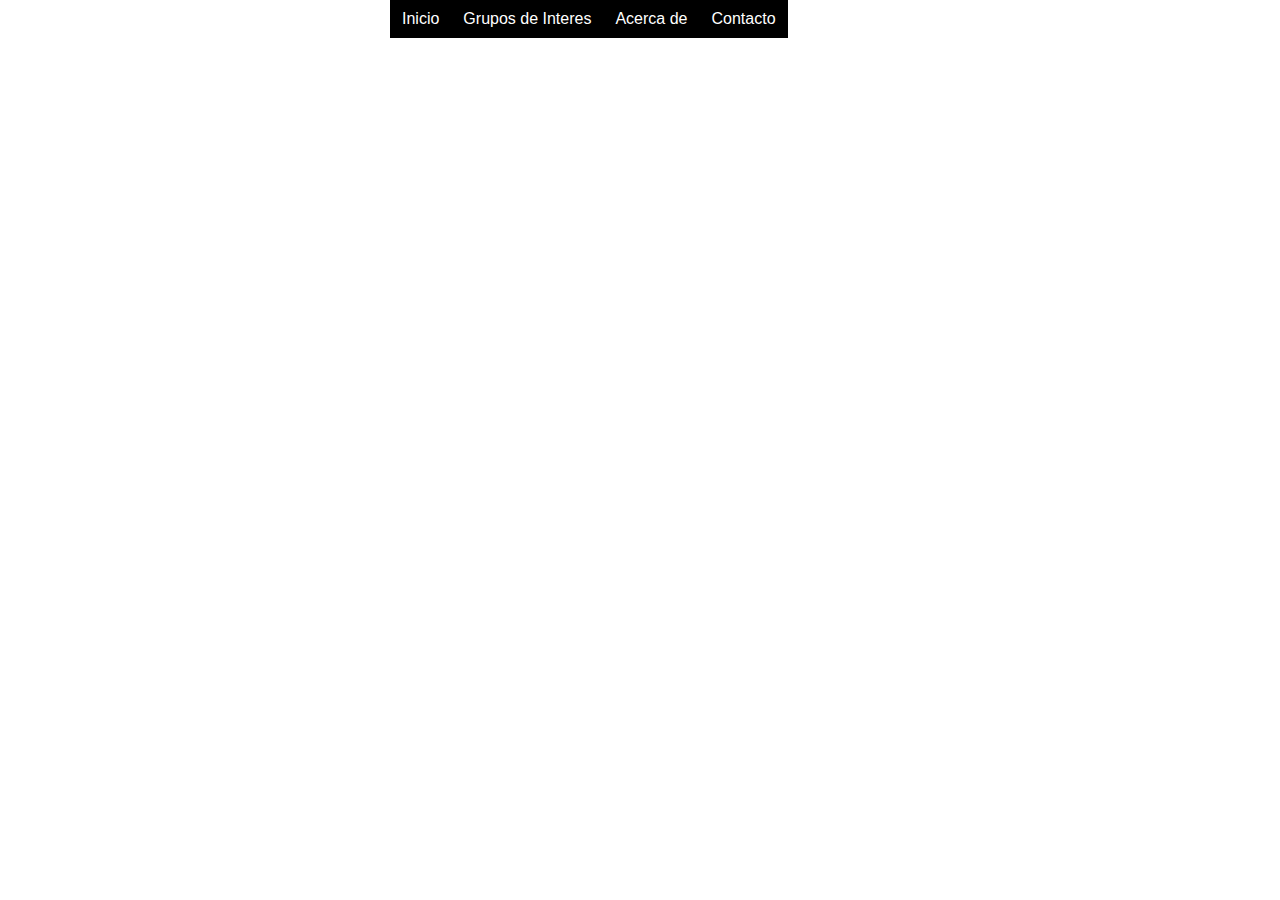
==== index.html @ b8d6c5a0 "archivos de descarga" ====
<html>
	<head>
    	<meta http-equiv="Content-Type" content="text/html; charset=utf-8">
		<title>testing ACM UD</title>
		<link rel="stylesheet" href="css/style1.css" type="text/css" />
	</head>
	<body>
		<div id="header">
			<ul class="nav">
				<li><a href="">Inicio</a></li>
				<li><a href="">Grupos de Interes</a>
					<ul>
						<li><a href="">GILOG</a></li>
						<li><a href="">GISAC</a></li>
						<li><a href="">GIWEB</a></li>
						<li><a href="">PyGroup</a>
							<ul>
								<li><a href="">aula virtual</a></li>
							</ul>
						</li>
					</ul>
				</li>
				<li><a href="">Acerca de</a>
					<ul>
						<li><a href="">Quienes somos</a></li>
						<li><a href="https://www.acm.org/">pagina ACM</a></li>
						<li><a href="../public_html/index.html">pagina ACM UD</a></li>
					</ul>
				</li>
				<li><a href="https://www.facebook.com/ACMUD/">Contacto</a></li>
			</ul>
		</div>
	</body>
</html>
---- css/style1.css ----
* {
    margin:0px;
    padding:0px;
    text-align: center;
    background-color:#ffffff/*417AD6*/

  }

  #header {
    margin:auto;
    width:500px;
    font-family:Arial, Helvetica, sans-serif;
    padding: 0;
  }

  ul, ol {
    list-style:none;

  }

  .nav > li {
    float:left;
  }

  .nav li a {
    background-color:#000;
    color:#fff;
    text-decoration:none;
    padding:10px 12px;
    display:block;
  }

  .nav li a:hover {
    background-color:#434343;
  }

  .nav li ul {
    display:none;
    position:absolute;
    min-width:140px;
  }

  .nav li:hover > ul {
    display:block;
  }

  .nav li ul li {
    position:relative;
  }

  .nav li ul li ul {
    right:-140px;
    top:0px;
  }
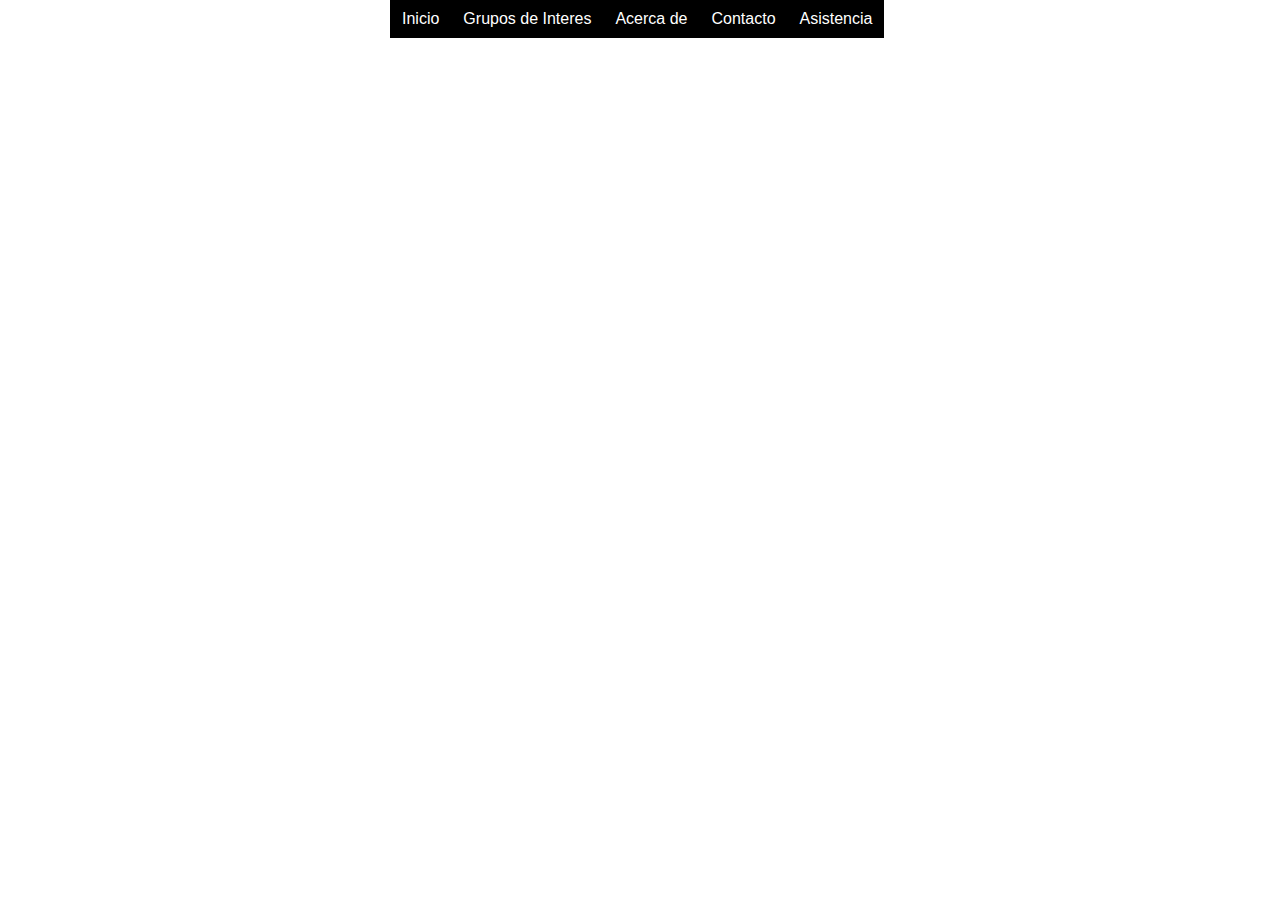
==== commit 901b1f50: "Lista de Asistencia" ====
--- a/index.html
+++ b/index.html
@@ -28,6 +28,7 @@
 					</ul>
 				</li>
 				<li><a href="https://www.facebook.com/ACMUD/">Contacto</a></li>
+				<li><a href="lista.html">Asistencia</a></li>
 			</ul>
 		</div>
 	</body>
